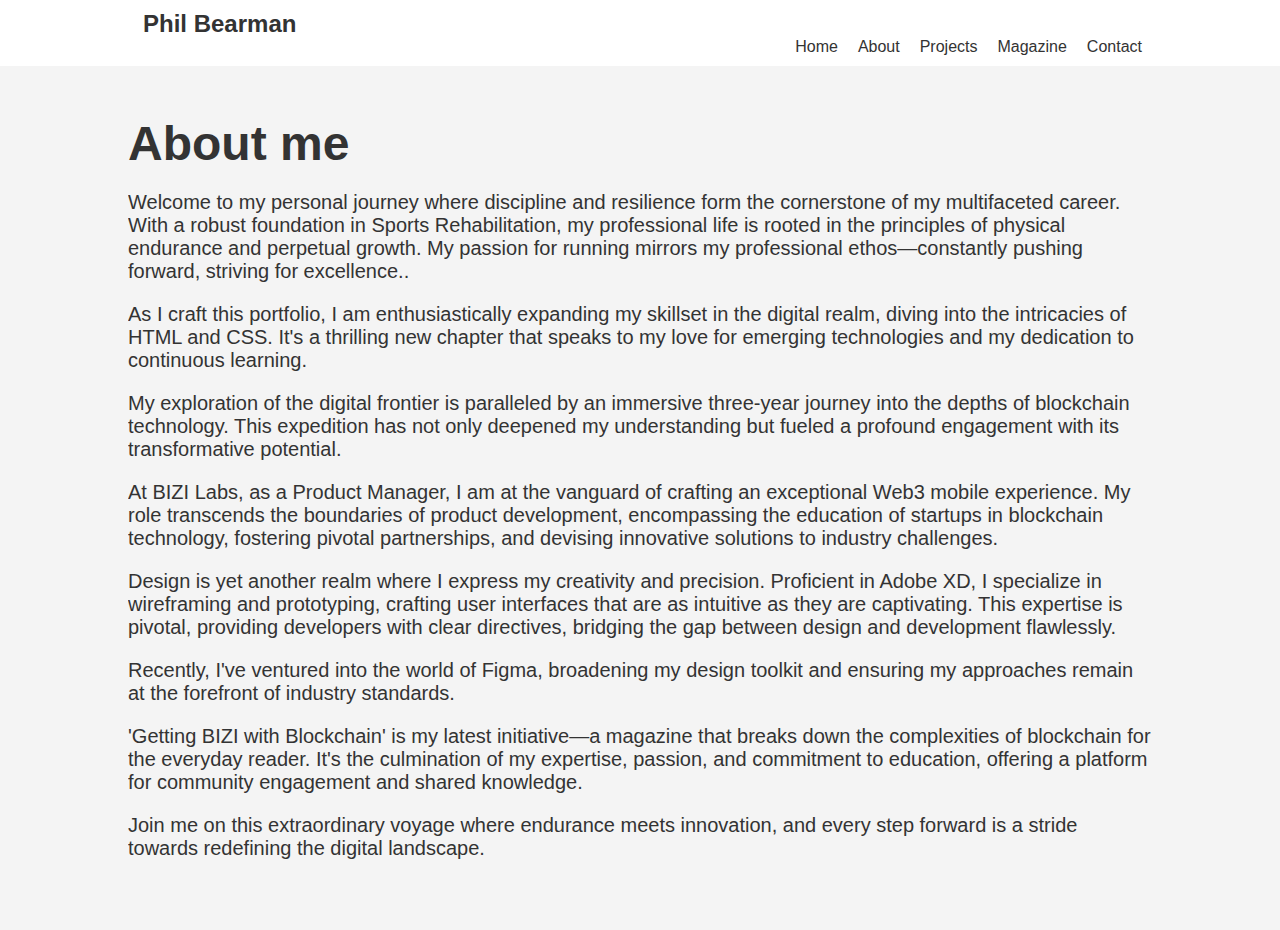
==== Portfolio About me.html @ 7ed58dff "addedd pages" ====
<!DOCTYPE html>
<html lang="en">
<head>
    <meta charset="UTF-8">
    <meta name="viewport" content="width=device-width, initial-scale=1.0">
    <title>Portfolio - Phil</title>
    <link rel="stylesheet" href="portfolio.css">
</head>
<body>
    <nav class="navbar">
        <div class="container">
            <a href="#" class="logo">Phil Bearman</a>
            <div class="nav-links">
                <a href="Portfolio homepage.html">Home</a>
                <a href="Portfolio About me.html">About</a>
                <a href="#projects">Projects</a>
                <a href="magazine">Magazine</a>
                <a href="Portfolio Contact.html">Contact</a>
                
                
            </div>
        </div>
    </nav>

    <header class="hero">
        <div class="container hero-content">
            <h1>About me</h1>
            <p>Welcome to my personal journey where discipline and resilience form the cornerstone of my multifaceted career. With a robust foundation in Sports Rehabilitation, my professional life is rooted in the principles of physical endurance and perpetual growth. My passion for running mirrors my professional ethos—constantly pushing forward, striving for excellence..</p>
            <p>As I craft this portfolio, I am enthusiastically expanding my skillset in the digital realm, diving into the intricacies of HTML and CSS. It's a thrilling new chapter that speaks to my love for emerging technologies and my dedication to continuous learning.</p>
            <p>My exploration of the digital frontier is paralleled by an immersive three-year journey into the depths of blockchain technology. This expedition has not only deepened my understanding but fueled a profound engagement with its transformative potential.</p>
            <p>At BIZI Labs, as a Product Manager, I am at the vanguard of crafting an exceptional Web3 mobile experience. My role transcends the boundaries of product development, encompassing the education of startups in blockchain technology, fostering pivotal partnerships, and devising innovative solutions to industry challenges.</p>
            <p>Design is yet another realm where I express my creativity and precision. Proficient in Adobe XD, I specialize in wireframing and prototyping, crafting user interfaces that are as intuitive as they are captivating. This expertise is pivotal, providing developers with clear directives, bridging the gap between design and development flawlessly.</p>
            <p>Recently, I've ventured into the world of Figma, broadening my design toolkit and ensuring my approaches remain at the forefront of industry standards.</p>
            <p>'Getting BIZI with Blockchain' is my latest initiative—a magazine that breaks down the complexities of blockchain for the everyday reader. It's the culmination of my expertise, passion, and commitment to education, offering a platform for community engagement and shared knowledge.</p>
            <p>Join me on this extraordinary voyage where endurance meets innovation, and every step forward is a stride towards redefining the digital landscape.</p>
        </div>
    </header>
</body>
</html>
---- portfolio.css ----
body, html {
    margin: 0;
    padding: 0;
    font-family: 'Arial', sans-serif;
}

.container {
    width: 80%;
    margin: auto;
    overflow: hidden; /* To handle overflowing content */
}

.navbar {
    display: flex;
    justify-content: space-between;
    align-items: center;
    background-color: #fff;
    padding: 10px 0;
}

.logo {
    margin-left: 15px;
    font-weight: bold;
    font-size: 24px;
    text-decoration: none;
    color: #333;
}

.nav-links {
    display: flex;
    justify-content: flex-end; /* Aligns nav links to the right */
}

.nav-links a {
    text-decoration: none;
    color: #333;
    padding: 0 10px;
    transition: color 0.3s ease-in-out;
}

.nav-links a:hover {
    color: #007bff;
}

.hero {
    background-color: #f4f4f4;
    color: #333;
    padding: 50px 0;
    text-align: center;
}

.hero-content {
    text-align: left;
}

.hero h1 {
    margin: 0;
    font-size: 48px;
}

.hero p {
    font-size: 20px;
}

.contact-button {
    display: inline-block;
    padding: 10px 20px;
    margin-top: 20px;
    background-color: #333;
    color: #fff;
    text-decoration: none;
    border-radius: 5px;
}
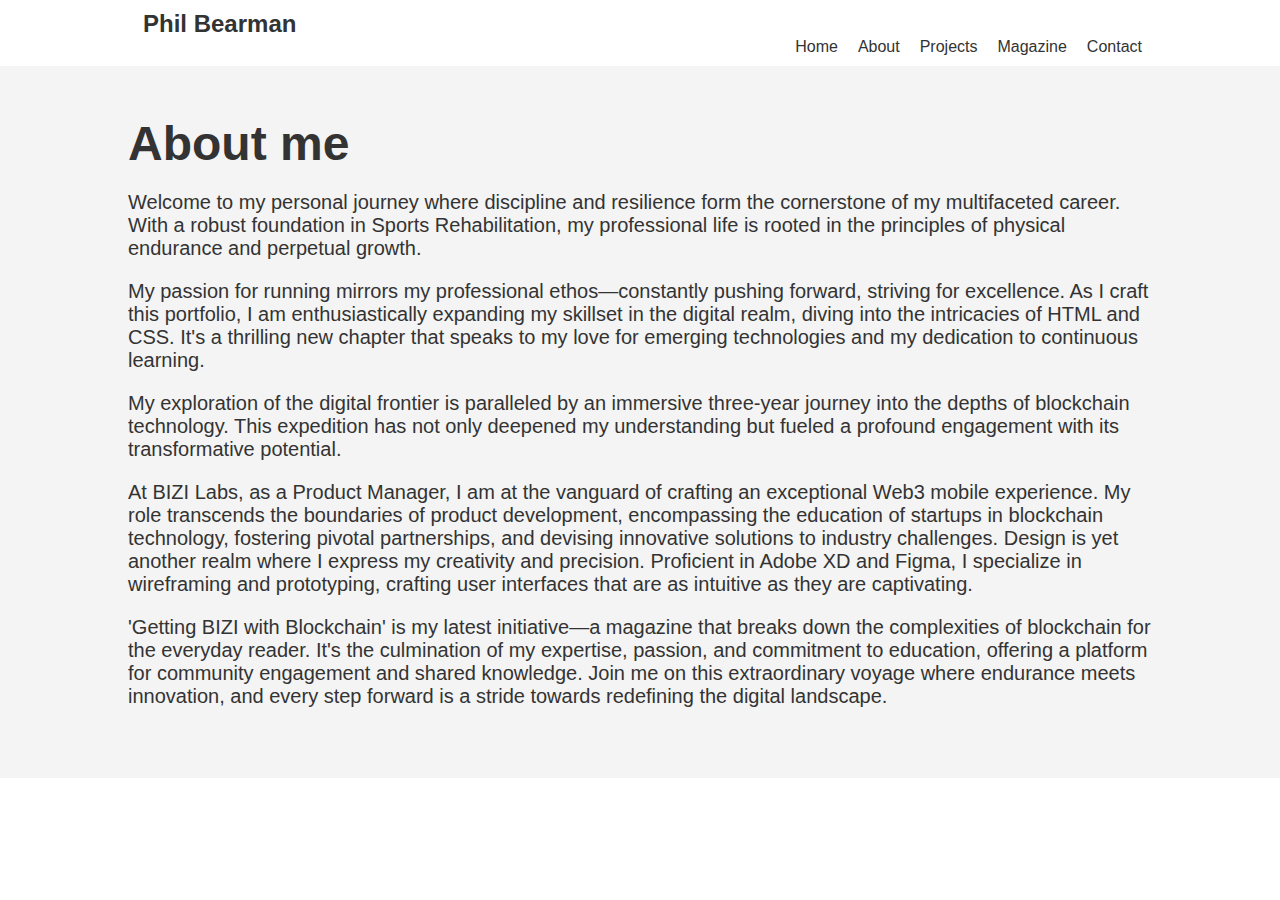
==== commit 3b9ae72d: "fix: Changed the NAV bar" ====
--- a/Portfolio About me.html
+++ b/Portfolio About me.html
@@ -1,10 +1,10 @@
 <!DOCTYPE html>
 <html lang="en">
 <head>
-    <meta charset="UTF-8">
-    <meta name="viewport" content="width=device-width, initial-scale=1.0">
+    <meta charset="UTF-8" />
+    <meta name="viewport" content="width=device-width, initial-scale=1.0" />
     <title>Portfolio - Phil</title>
-    <link rel="stylesheet" href="portfolio.css">
+    <link rel="stylesheet" href="portfolio.css" />
 </head>
 <body>
     <nav class="navbar">
@@ -16,8 +16,6 @@
                 <a href="#projects">Projects</a>
                 <a href="magazine">Magazine</a>
                 <a href="Portfolio Contact.html">Contact</a>
-                
-                
             </div>
         </div>
     </nav>
@@ -25,14 +23,45 @@
     <header class="hero">
         <div class="container hero-content">
             <h1>About me</h1>
-            <p>Welcome to my personal journey where discipline and resilience form the cornerstone of my multifaceted career. With a robust foundation in Sports Rehabilitation, my professional life is rooted in the principles of physical endurance and perpetual growth. My passion for running mirrors my professional ethos—constantly pushing forward, striving for excellence..</p>
-            <p>As I craft this portfolio, I am enthusiastically expanding my skillset in the digital realm, diving into the intricacies of HTML and CSS. It's a thrilling new chapter that speaks to my love for emerging technologies and my dedication to continuous learning.</p>
-            <p>My exploration of the digital frontier is paralleled by an immersive three-year journey into the depths of blockchain technology. This expedition has not only deepened my understanding but fueled a profound engagement with its transformative potential.</p>
-            <p>At BIZI Labs, as a Product Manager, I am at the vanguard of crafting an exceptional Web3 mobile experience. My role transcends the boundaries of product development, encompassing the education of startups in blockchain technology, fostering pivotal partnerships, and devising innovative solutions to industry challenges.</p>
-            <p>Design is yet another realm where I express my creativity and precision. Proficient in Adobe XD, I specialize in wireframing and prototyping, crafting user interfaces that are as intuitive as they are captivating. This expertise is pivotal, providing developers with clear directives, bridging the gap between design and development flawlessly.</p>
-            <p>Recently, I've ventured into the world of Figma, broadening my design toolkit and ensuring my approaches remain at the forefront of industry standards.</p>
-            <p>'Getting BIZI with Blockchain' is my latest initiative—a magazine that breaks down the complexities of blockchain for the everyday reader. It's the culmination of my expertise, passion, and commitment to education, offering a platform for community engagement and shared knowledge.</p>
-            <p>Join me on this extraordinary voyage where endurance meets innovation, and every step forward is a stride towards redefining the digital landscape.</p>
+            <p>
+                Welcome to my personal journey where discipline and resilience form
+                the cornerstone of my multifaceted career. With a robust foundation
+                in Sports Rehabilitation, my professional life is rooted in the
+                principles of physical endurance and perpetual growth.
+            </p>
+            <p>
+                My passion for running mirrors my professional ethos—constantly pushing
+                forward, striving for excellence. As I craft this portfolio, I am
+                enthusiastically expanding my skillset in the digital realm, diving
+                into the intricacies of HTML and CSS. It's a thrilling new chapter
+                that speaks to my love for emerging technologies and my dedication
+                to continuous learning.
+            </p>
+            <p>
+                My exploration of the digital frontier is paralleled by an immersive
+                three-year journey into the depths of blockchain technology. This
+                expedition has not only deepened my understanding but fueled a
+                profound engagement with its transformative potential.
+            </p>
+            <p>
+                At BIZI Labs, as a Product Manager, I am at the vanguard of crafting an
+                exceptional Web3 mobile experience. My role transcends the
+                boundaries of product development, encompassing the education of
+                startups in blockchain technology, fostering pivotal partnerships,
+                and devising innovative solutions to industry challenges. Design is
+                yet another realm where I express my creativity and precision. Proficient
+                in Adobe XD and Figma, I specialize in wireframing and prototyping,
+                crafting user interfaces that are as intuitive as they are captivating.
+            </p>
+            <p>
+                'Getting BIZI with Blockchain' is my latest initiative—a magazine
+                that breaks down the complexities of blockchain for the everyday
+                reader. It's the culmination of my expertise, passion, and
+                commitment to education, offering a platform for community
+                engagement and shared knowledge. Join me on this extraordinary
+                voyage where endurance meets innovation, and every step forward is a
+                stride towards redefining the digital landscape.
+            </p>
         </div>
     </header>
 </body>
--- a/portfolio.css
+++ b/portfolio.css
@@ -1,13 +1,18 @@
-body, html {
+html {
     margin: 0;
     padding: 0;
     font-family: 'Arial', sans-serif;
+    overflow-y: scroll; 
+}
+
+body {
+    margin: 0;
+    padding: 0;
 }
 
 .container {
     width: 80%;
     margin: auto;
-    overflow: hidden; /* To handle overflowing content */
 }
 
 .navbar {
@@ -28,9 +33,8 @@
 
 .nav-links {
     display: flex;
-    justify-content: flex-end; /* Aligns nav links to the right */
+    justify-content: flex-end; 
 }
-
 .nav-links a {
     text-decoration: none;
     color: #333;
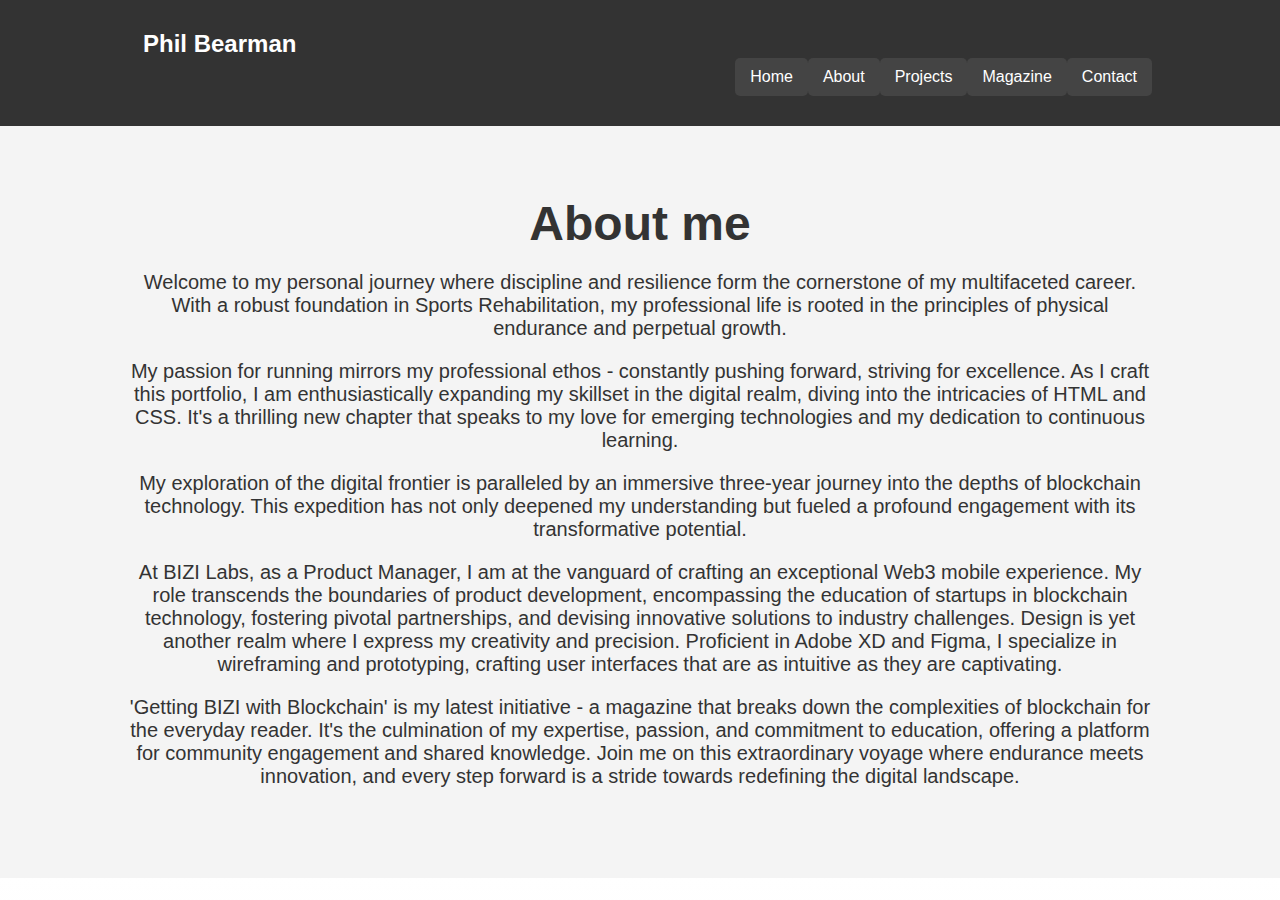
==== commit 3e14e39a: "small changes" ====
--- a/Portfolio About me.html
+++ b/Portfolio About me.html
@@ -14,7 +14,7 @@
                 <a href="Portfolio homepage.html">Home</a>
                 <a href="Portfolio About me.html">About</a>
                 <a href="#projects">Projects</a>
-                <a href="magazine">Magazine</a>
+                <a href="Portfolio Magazine.html">Magazine</a>
                 <a href="Portfolio Contact.html">Contact</a>
             </div>
         </div>
@@ -30,7 +30,7 @@
                 principles of physical endurance and perpetual growth.
             </p>
             <p>
-                My passion for running mirrors my professional ethos—constantly pushing
+                My passion for running mirrors my professional ethos - constantly pushing
                 forward, striving for excellence. As I craft this portfolio, I am
                 enthusiastically expanding my skillset in the digital realm, diving
                 into the intricacies of HTML and CSS. It's a thrilling new chapter
@@ -54,7 +54,7 @@
                 crafting user interfaces that are as intuitive as they are captivating.
             </p>
             <p>
-                'Getting BIZI with Blockchain' is my latest initiative—a magazine
+                'Getting BIZI with Blockchain' is my latest initiative - a magazine
                 that breaks down the complexities of blockchain for the everyday
                 reader. It's the culmination of my expertise, passion, and
                 commitment to education, offering a platform for community
--- a/portfolio.css
+++ b/portfolio.css
@@ -2,24 +2,26 @@
     margin: 0;
     padding: 0;
     font-family: 'Arial', sans-serif;
-    overflow-y: scroll; 
+    overflow-y: scroll;
 }
 
 body {
     margin: 0;
     padding: 0;
+    background: linear-gradient(to bottom, #ffffff 0%, #e6e6e6 100%); /* Gradient from white to light grey */
 }
 
 .container {
     width: 80%;
     margin: auto;
+    padding: 20px 0;
 }
 
 .navbar {
     display: flex;
     justify-content: space-between;
     align-items: center;
-    background-color: #fff;
+    background-color: #333;
     padding: 10px 0;
 }
 
@@ -28,22 +30,27 @@
     font-weight: bold;
     font-size: 24px;
     text-decoration: none;
-    color: #333;
+    color: #fff;
 }
 
 .nav-links {
     display: flex;
-    justify-content: flex-end; 
+    justify-content: flex-end;
 }
+
 .nav-links a {
     text-decoration: none;
-    color: #333;
-    padding: 0 10px;
-    transition: color 0.3s ease-in-out;
+    color: #fff;
+    padding: 10px 15px;
+    background-color: #444;
+    border-radius: 5px;
+    transition: background-color 0.3s, transform 0.2s, box-shadow 0.3s;
 }
 
 .nav-links a:hover {
-    color: #007bff;
+    background-color: #007bff;
+    transform: translateY(-2px);
+    box-shadow: 0 4px 8px rgba(0,0,0,0.2);
 }
 
 .hero {
@@ -53,25 +60,85 @@
     text-align: center;
 }
 
-.hero-content {
-    text-align: left;
-}
-
-.hero h1 {
+.hero-content h1 {
     margin: 0;
     font-size: 48px;
 }
 
-.hero p {
+.hero-content p {
     font-size: 20px;
 }
 
-.contact-button {
+.contact-info, .testimonials, .latest-news {
+    background: #fff;
+    border-radius: 8px;
+    box-shadow: 0 4px 8px rgba(0,0,0,0.1);
+    padding: 20px;
+    margin-top: 20px;
+}
+
+.contact-info h2, .testimonials h2, .latest-news h2 {
+    color: #333;
+    font-size: 24px;
+}
+
+.contact-info p, .contact-info ul, .testimonials p, .latest-news article {
+    margin-left: 20px;
+}
+
+.contact-info ul, .latest-news article {
+    list-style: none;
+}
+
+.contact-info li, .latest-news article h3 {
+    margin-bottom: 10px;
+    font-size: 16px;
+}
+
+.latest-news article p {
+    font-size: 14px;
+}
+
+.btn, .contact-button {
     display: inline-block;
+    background-color: #333; /* Dark grey */
+    color: #fff;
     padding: 10px 20px;
-    margin-top: 20px;
-    background-color: #333;
-    color: #fff;
     text-decoration: none;
     border-radius: 5px;
-}+    transition: background-color 0.3s, box-shadow 0.3s;
+}
+
+.btn:hover, .contact-button:hover {
+    background-color: #007bff; /* Black on hover */
+    box-shadow: 0 0 8px rgba(0,0,0,0.5);
+}
+
+.contact-form label {
+    font-weight: bold;
+    margin-top: 10px;
+}
+
+.contact-form input[type="text"],
+.contact-form input[type="email"],
+.contact-form textarea {
+    width: 100%;
+    padding: 8px;
+    border: 1px solid #ccc;
+    border-radius: 4px;
+    margin-top: 5px;
+}
+
+.contact-form button {
+    background-color: #007bff;
+    color: white;
+    padding: 10px 20px;
+    border: none;
+    border-radius: 4px;
+    cursor: pointer;
+    transition: background-color 0.3s, box-shadow 0.3s;
+}
+
+.contact-form button:hover {
+    background-color: #0056b3;
+}
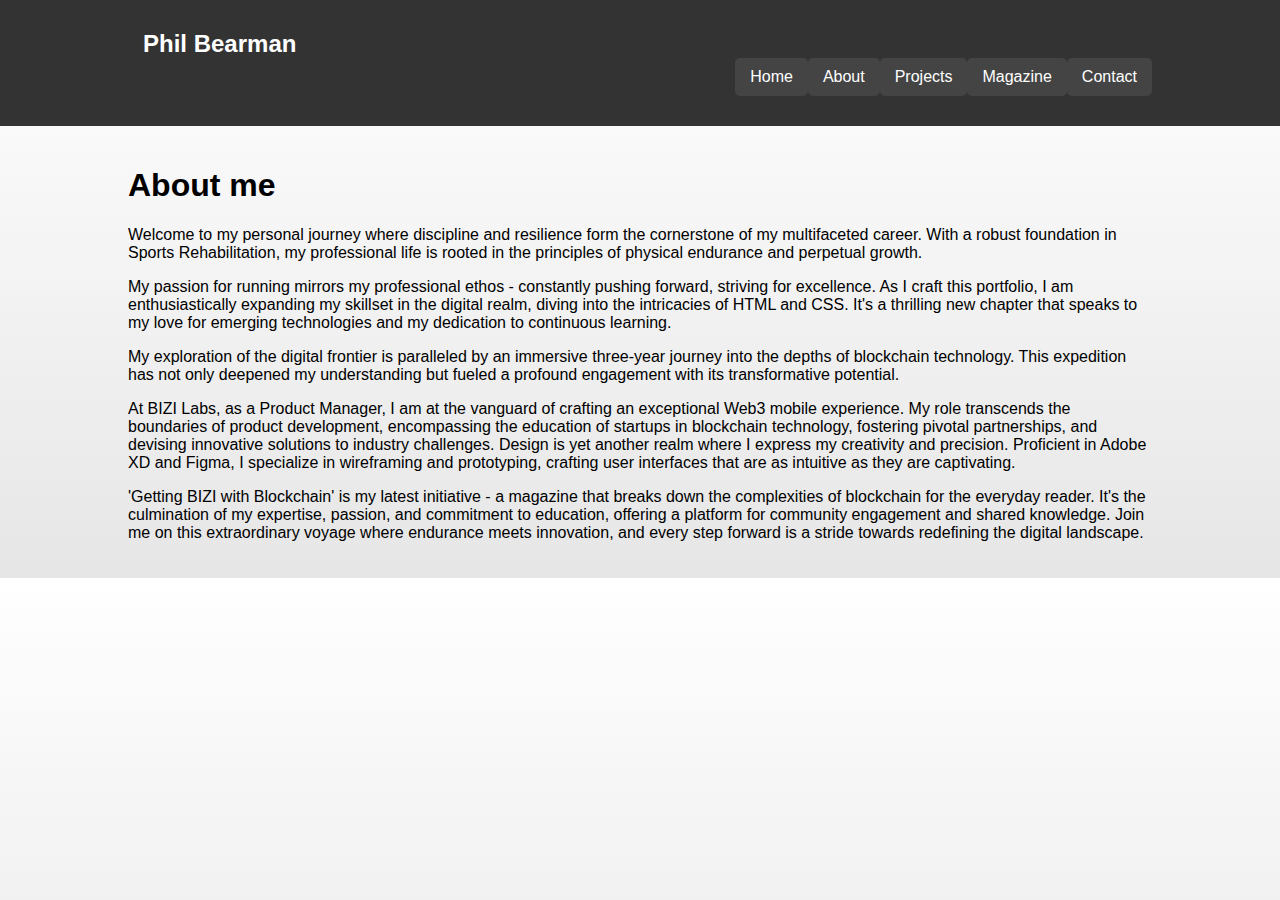
==== commit 177372ca: "Quiz added" ====
--- a/Portfolio About me.html
+++ b/Portfolio About me.html
@@ -13,7 +13,7 @@
             <div class="nav-links">
                 <a href="Portfolio homepage.html">Home</a>
                 <a href="Portfolio About me.html">About</a>
-                <a href="#projects">Projects</a>
+                <a href="portfolio projects.html">Projects</a>
                 <a href="Portfolio Magazine.html">Magazine</a>
                 <a href="Portfolio Contact.html">Contact</a>
             </div>
--- a/portfolio.css
+++ b/portfolio.css
@@ -1,22 +1,20 @@
+/* Existing CSS */
 html {
     margin: 0;
     padding: 0;
     font-family: 'Arial', sans-serif;
     overflow-y: scroll;
 }
-
 body {
     margin: 0;
     padding: 0;
-    background: linear-gradient(to bottom, #ffffff 0%, #e6e6e6 100%); /* Gradient from white to light grey */
+    background: linear-gradient(to bottom, #ffffff 0%, #e6e6e6 100%);
 }
-
 .container {
     width: 80%;
     margin: auto;
     padding: 20px 0;
 }
-
 .navbar {
     display: flex;
     justify-content: space-between;
@@ -24,7 +22,6 @@
     background-color: #333;
     padding: 10px 0;
 }
-
 .logo {
     margin-left: 15px;
     font-weight: bold;
@@ -32,12 +29,10 @@
     text-decoration: none;
     color: #fff;
 }
-
 .nav-links {
     display: flex;
     justify-content: flex-end;
 }
-
 .nav-links a {
     text-decoration: none;
     color: #fff;
@@ -46,99 +41,49 @@
     border-radius: 5px;
     transition: background-color 0.3s, transform 0.2s, box-shadow 0.3s;
 }
-
 .nav-links a:hover {
     background-color: #007bff;
     transform: translateY(-2px);
     box-shadow: 0 4px 8px rgba(0,0,0,0.2);
 }
 
-.hero {
-    background-color: #f4f4f4;
-    color: #333;
-    padding: 50px 0;
+/* Additional CSS for Project Boxes */
+.project-grid {
+    display: grid;
+    grid-template-columns: repeat(3, 1fr);
+    gap: 20px;
+    padding: 20px 0;
+}
+.project-box {
+    background: #fff;
+    border: 2px solid #dee2e6;
+    padding: 15px;
     text-align: center;
+    transition: transform 0.3s ease, box-shadow 0.3s ease;
+    overflow: hidden;
+    border-radius: 8px;
+    box-shadow: 0 4px 8px rgba(0,0,0,0.1);
 }
-
-.hero-content h1 {
+.project-box img {
+    width: 100%;
+    height: auto;
+    display: block;
+    transition: transform 0.3s ease;
+    border-bottom: 1px solid #ccc;
+}
+.project-box:hover {
+    transform: translateY(-5px);
+    box-shadow: 0 8px 16px rgba(0,0,0,0.2);
+}
+.project-info {
+    background: rgba(0, 0, 0, 0.7);
+    color: white;
+    padding: 10px;
+    position: relative;
+    bottom: 70px;
     margin: 0;
-    font-size: 48px;
 }
-
-.hero-content p {
+h3.project-title {
+    margin-top: 0;
     font-size: 20px;
 }
-
-.contact-info, .testimonials, .latest-news {
-    background: #fff;
-    border-radius: 8px;
-    box-shadow: 0 4px 8px rgba(0,0,0,0.1);
-    padding: 20px;
-    margin-top: 20px;
-}
-
-.contact-info h2, .testimonials h2, .latest-news h2 {
-    color: #333;
-    font-size: 24px;
-}
-
-.contact-info p, .contact-info ul, .testimonials p, .latest-news article {
-    margin-left: 20px;
-}
-
-.contact-info ul, .latest-news article {
-    list-style: none;
-}
-
-.contact-info li, .latest-news article h3 {
-    margin-bottom: 10px;
-    font-size: 16px;
-}
-
-.latest-news article p {
-    font-size: 14px;
-}
-
-.btn, .contact-button {
-    display: inline-block;
-    background-color: #333; /* Dark grey */
-    color: #fff;
-    padding: 10px 20px;
-    text-decoration: none;
-    border-radius: 5px;
-    transition: background-color 0.3s, box-shadow 0.3s;
-}
-
-.btn:hover, .contact-button:hover {
-    background-color: #007bff; /* Black on hover */
-    box-shadow: 0 0 8px rgba(0,0,0,0.5);
-}
-
-.contact-form label {
-    font-weight: bold;
-    margin-top: 10px;
-}
-
-.contact-form input[type="text"],
-.contact-form input[type="email"],
-.contact-form textarea {
-    width: 100%;
-    padding: 8px;
-    border: 1px solid #ccc;
-    border-radius: 4px;
-    margin-top: 5px;
-}
-
-.contact-form button {
-    background-color: #007bff;
-    color: white;
-    padding: 10px 20px;
-    border: none;
-    border-radius: 4px;
-    cursor: pointer;
-    transition: background-color 0.3s, box-shadow 0.3s;
-}
-
-.contact-form button:hover {
-    background-color: #0056b3;
-}
